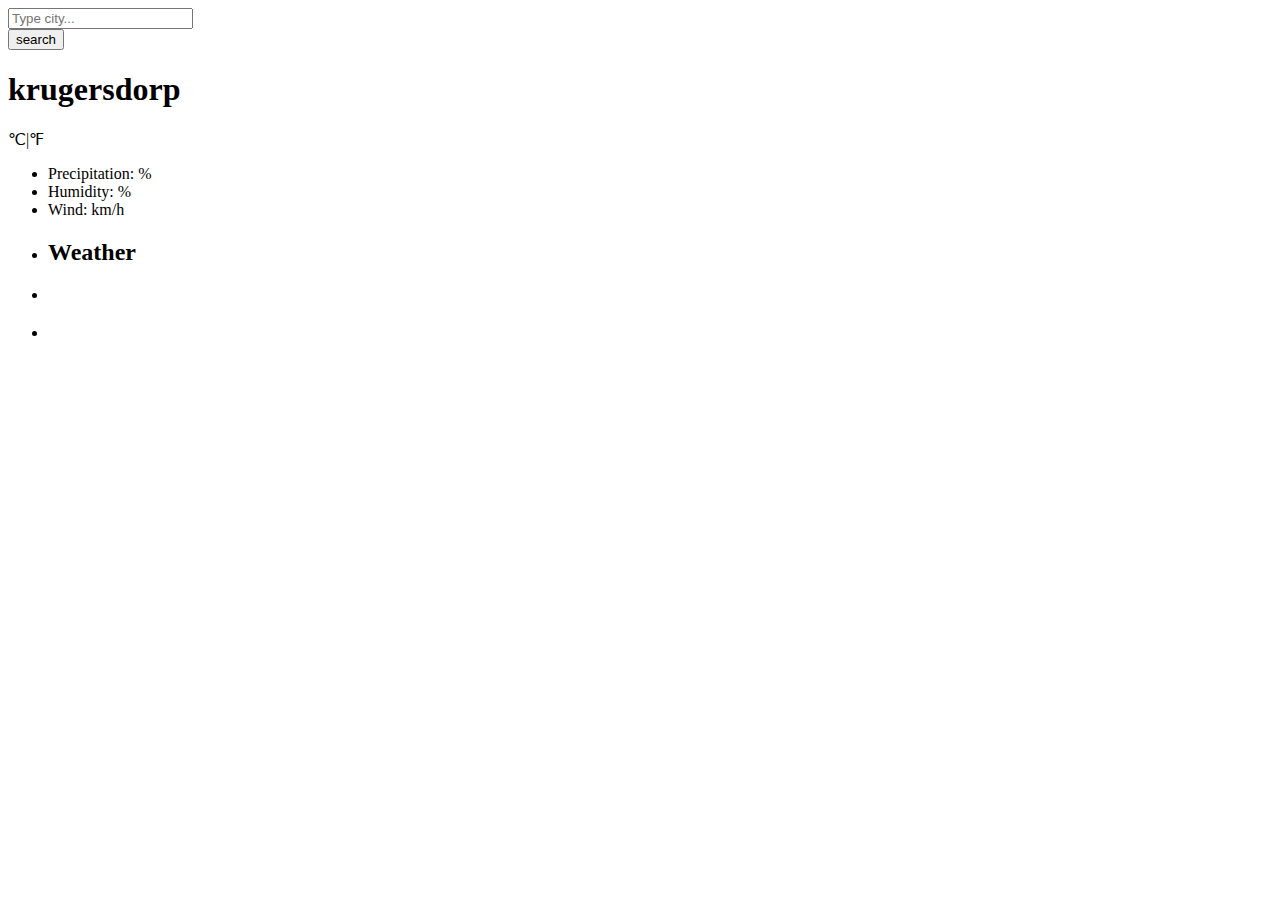
==== weather-search.html @ a13585f5 "added HTML structure" ====
<!DOCTYPE html>
<html lang="en">
  <head>
    <meta charset="UTF-8" />
    <meta name="viewport" content="width=device-width, initial-scale=1.0" />
    <link
      href="https://cdn.jsdelivr.net/npm/bootstrap@5.3.1/dist/css/bootstrap.min.css"
      rel="stylesheet"
      integrity="sha384-4bw+/aepP/YC94hEpVNVgiZdgIC5+VKNBQNGCHeKRQN+PtmoHDEXuppvnDJzQIu9"
      crossorigin="anonymous"
    />
    <link rel="stylesheet" href="styles.css" />
    <title>weather search</title>
  </head>
  <body>
    <div id="container">
        <div id="contain">
        <form id="search-form">   
  <div class="row">
    <div class="col-9">
        <input type="search" placeholder="Type city..." class="form-control" />
    </div>
    <div class="col-3">
      <input type="submit" value="search" class="btn btn-primary w-100"/>
    </div>
  </div>
</div>   
    </form>
    <h1>krugersdorp</h1>

<div class="row">
    <div class="col-2">
      <div id="temperature"><span>℃</span>|<span>℉</span></div>
      </div>
    <div class="col-4">
       <ul>
            <li>Precipitation: <span> %</span></li>
             <li>Humidity: <span> %</span></li>
              <li>Wind: <span> km/h</span></li>
        </ul>
    </div>
    <div class="col">
       <ul>
            <li><h2>Weather</h2></li>
            <li><div id="dayTime"></div></li>
            <li><div id="sky"></div></li>
        </ul>
    </div>
  </div>

  </div>
</div>

 




    <script src="script.js"></script>
  </body>
</html>
---- styles.css ----

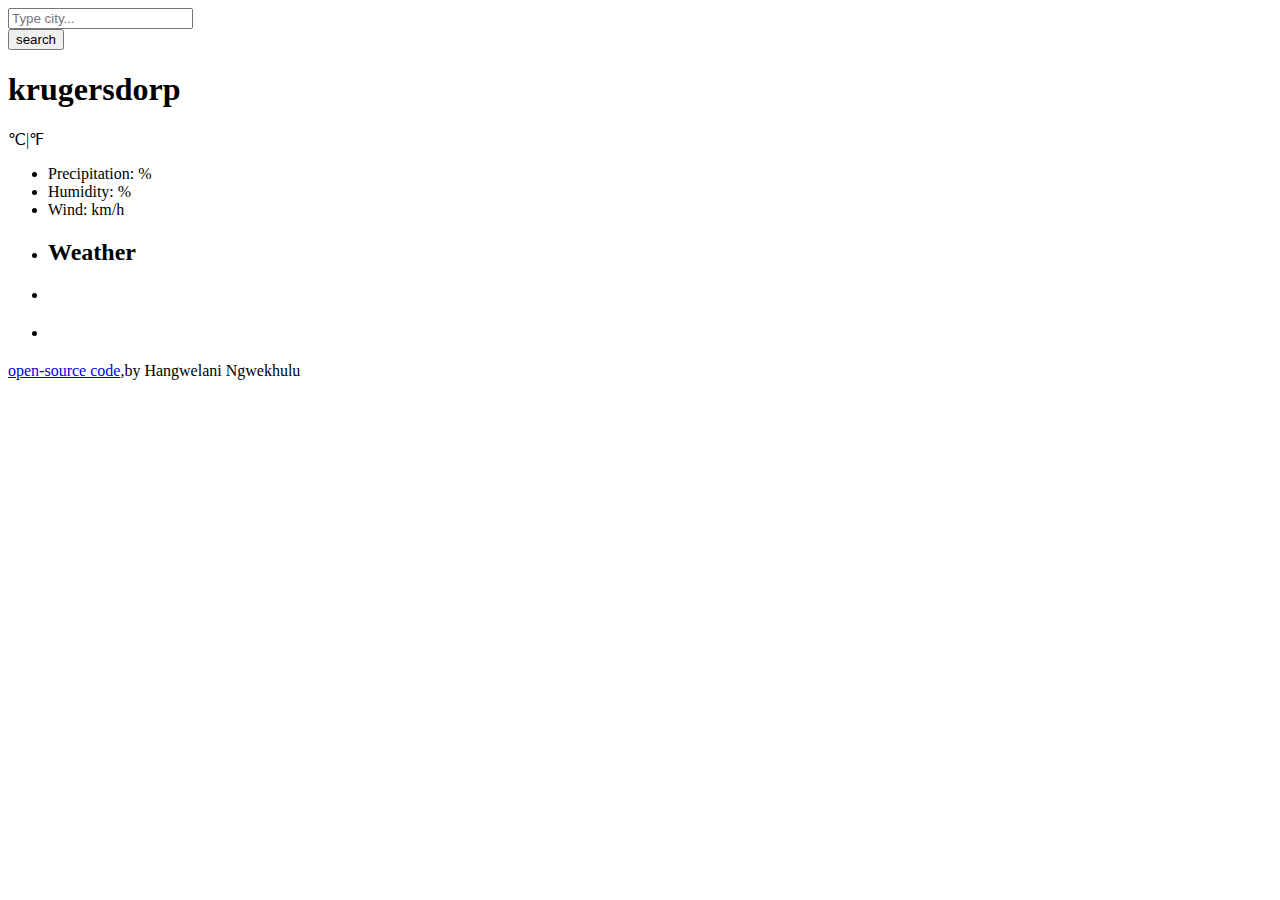
==== commit 7fd9ce80: "added open source link to HTML" ====
--- a/weather-search.html
+++ b/weather-search.html
@@ -51,7 +51,7 @@
   </div>
 </div>
 
- 
+  <a href="https://github.com/HangwelaniN/weather-search" target="_blank">open-source code</a>,by Hangwelani Ngwekhulu
 
 
 
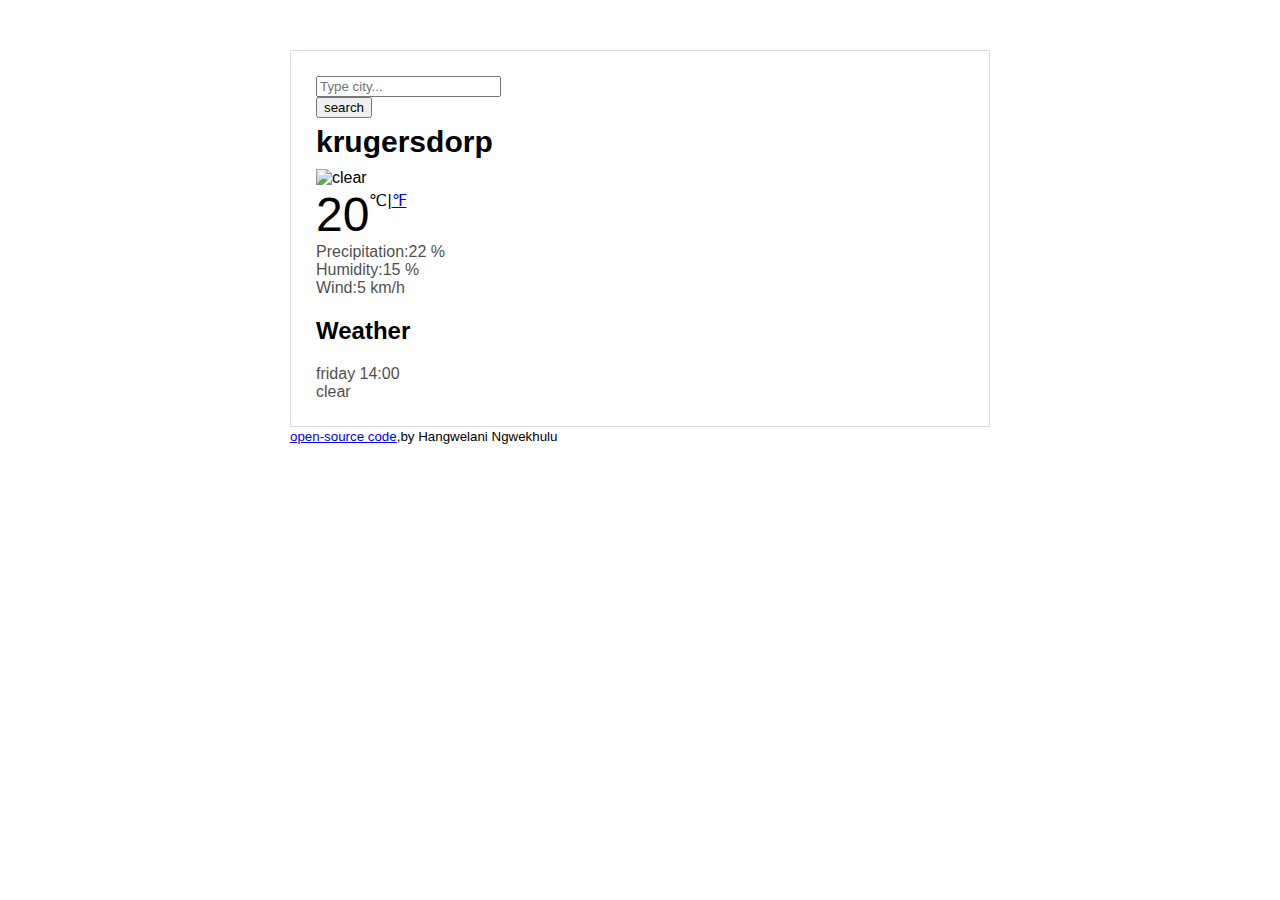
==== commit 552d42da: "edited html and styled the temperature section" ====
--- a/weather-search.html
+++ b/weather-search.html
@@ -24,37 +24,39 @@
       <input type="submit" value="search" class="btn btn-primary w-100"/>
     </div>
   </div>
-</div>   
+   
     </form>
     <h1>krugersdorp</h1>
-
 <div class="row">
-    <div class="col-2">
-      <div id="temperature"><span>℃</span>|<span>℉</span></div>
+    <div class="col-4">
+      <div class="d-flex weather-icon">
+      <img src="https://ssl.gstatic.com/onebox/weather/64/sunny.png" alt="clear" id="icon"/>
+      <div id="temperature"><strong>20</strong><span>℃|</span><span><a href="#">℉</a></span></div>
       </div>
+      </div>
+    
     <div class="col-4">
        <ul>
-            <li>Precipitation: <span> %</span></li>
-             <li>Humidity: <span> %</span></li>
-              <li>Wind: <span> km/h</span></li>
+            <li>Precipitation:22 <span> %</span></li>
+             <li>Humidity:15 <span> %</span></li>
+              <li>Wind:5 <span> km/h</span></li>
         </ul>
     </div>
-    <div class="col">
-       <ul>
-            <li><h2>Weather</h2></li>
-            <li><div id="dayTime"></div></li>
-            <li><div id="sky"></div></li>
+    <div class="col-2">
+      <ul>
+            <h2>Weather</h2>
+            <li><div id="dayTime">friday 14:00</div></li>
+            <li><div id="sky">clear</div></li>
         </ul>
     </div>
   </div>
+  </div>
 
-  </div>
+<small>
+  <a href="https://github.com/HangwelaniN/weather-search" target="_blank" id="link">open-source code</a>,by Hangwelani Ngwekhulu
 </div>
-
-  <a href="https://github.com/HangwelaniN/weather-search" target="_blank">open-source code</a>,by Hangwelani Ngwekhulu
-
-
-
+ </small>
+</div
 
     <script src="script.js"></script>
   </body>
--- a/styles.css
+++ b/styles.css
@@ -1 +1,50 @@
+body {
+  font-family: Arial, sans-serif;
+}
 
+#container {
+  max-width: 700px;
+  margin: 30px auto;
+  padding: 20px;
+  border-radius: 5px;
+  max-height: 700px;
+}
+#contain {
+  border: 1px solid #dadde1;
+  padding: 25px;
+}
+
+h1 {
+  font-size: 30px;
+  line-height: 28px;
+  margin-bottom: 13px;
+  margin-top: 10px;
+}
+li {
+  list-style: none;
+  font-size: 16px;
+  font-weight: 400;
+  opacity: 0.7;
+}
+ul {
+  margin: 0px;
+  padding: 0px;
+}
+.weather-icon img {
+  margin-right: 15px;
+  height: 64px;
+  width: 64px;
+}
+.weather-icon strong {
+  display: inline;
+  font-family: "Google Sans", arial, sans-serif;
+  font-size: 48px;
+  font-weight: 400;
+  letter-spacing: normal;
+  line-height: 56px;
+}
+.weather-icon span {
+  position: relative;
+  font-size: 16px;
+  top: -25px;
+}
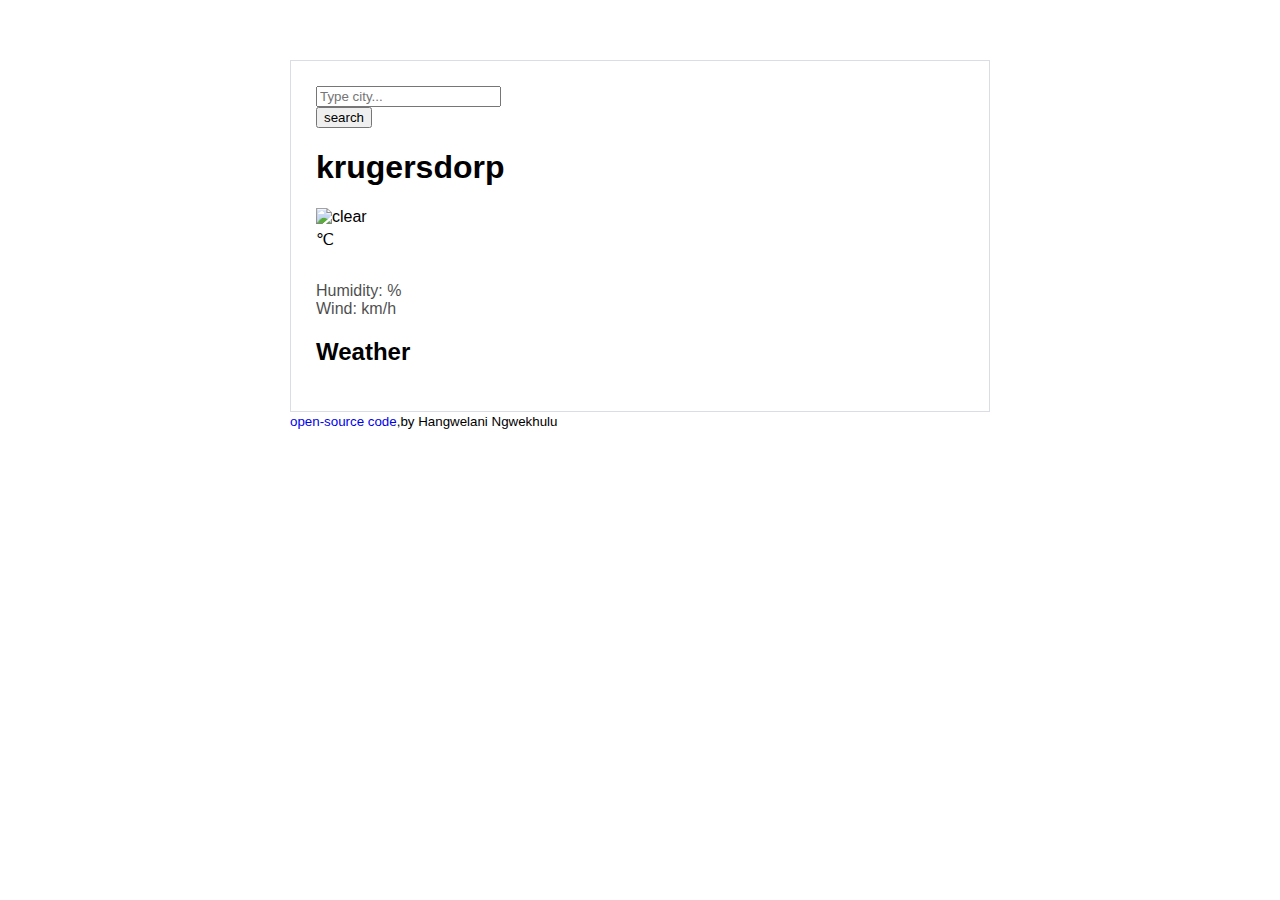
==== commit 2a952c6e: "added JAVASCRIPT" ====
--- a/weather-search.html
+++ b/weather-search.html
@@ -9,6 +9,7 @@
       integrity="sha384-4bw+/aepP/YC94hEpVNVgiZdgIC5+VKNBQNGCHeKRQN+PtmoHDEXuppvnDJzQIu9"
       crossorigin="anonymous"
     />
+    <script src="https://cdn.jsdelivr.net/npm/axios@1.1.2/dist/axios.min.js"></script>
     <link rel="stylesheet" href="styles.css" />
     <title>weather search</title>
   </head>
@@ -18,7 +19,13 @@
         <form id="search-form">   
   <div class="row">
     <div class="col-9">
-        <input type="search" placeholder="Type city..." class="form-control" />
+
+        <input type="search" 
+        placeholder="Type city..."
+         class="form-control" 
+         id="search-city" 
+         autocomplete="off"/>
+
     </div>
     <div class="col-3">
       <input type="submit" value="search" class="btn btn-primary w-100"/>
@@ -26,27 +33,26 @@
   </div>
    
     </form>
-    <h1>krugersdorp</h1>
+    <h1 id="city">krugersdorp</h1>
 <div class="row">
-    <div class="col-4">
+    <div class="col-3">
       <div class="d-flex weather-icon">
-      <img src="https://ssl.gstatic.com/onebox/weather/64/sunny.png" alt="clear" id="icon"/>
-      <div id="temperature"><strong>20</strong><span>℃|</span><span><a href="#">℉</a></span></div>
+      <img src="https://ssl.gstatic.com/onebox/weather/64/sunny.png" alt="clear" id="icons"/>
+      <div ><strong id="temperature"></strong><span>℃</span></div>
       </div>
       </div>
     
     <div class="col-4">
        <ul>
-            <li>Precipitation:22 <span> %</span></li>
-             <li>Humidity:15 <span> %</span></li>
-              <li>Wind:5 <span> km/h</span></li>
+             <li>Humidity: <span id="Humidity"></span> %</li>
+              <li>Wind: <span id="wind"></span> km/h</li>
         </ul>
     </div>
-    <div class="col-2">
+    <div class="col-4">
       <ul>
             <h2>Weather</h2>
-            <li><div id="dayTime">friday 14:00</div></li>
-            <li><div id="sky">clear</div></li>
+            <li><div id="dayTime"></div></li>
+            <li><div id="description"></div></li>
         </ul>
     </div>
   </div>
@@ -56,8 +62,7 @@
   <a href="https://github.com/HangwelaniN/weather-search" target="_blank" id="link">open-source code</a>,by Hangwelani Ngwekhulu
 </div>
  </small>
-</div
-
-    <script src="script.js"></script>
+</div>
+<script src="index.js"></script>
   </body>
 </html>
--- a/styles.css
+++ b/styles.css
@@ -12,12 +12,6 @@
 #contain {
   border: 1px solid #dadde1;
   padding: 25px;
-}
-
-h1 {
-  font-size: 30px;
-  line-height: 28px;
-  margin-bottom: 13px;
   margin-top: 10px;
 }
 li {
@@ -48,3 +42,9 @@
   font-size: 16px;
   top: -25px;
 }
+li:first-letter {
+  text-transform: capitalize;
+}
+#link {
+  text-decoration: none;
+}
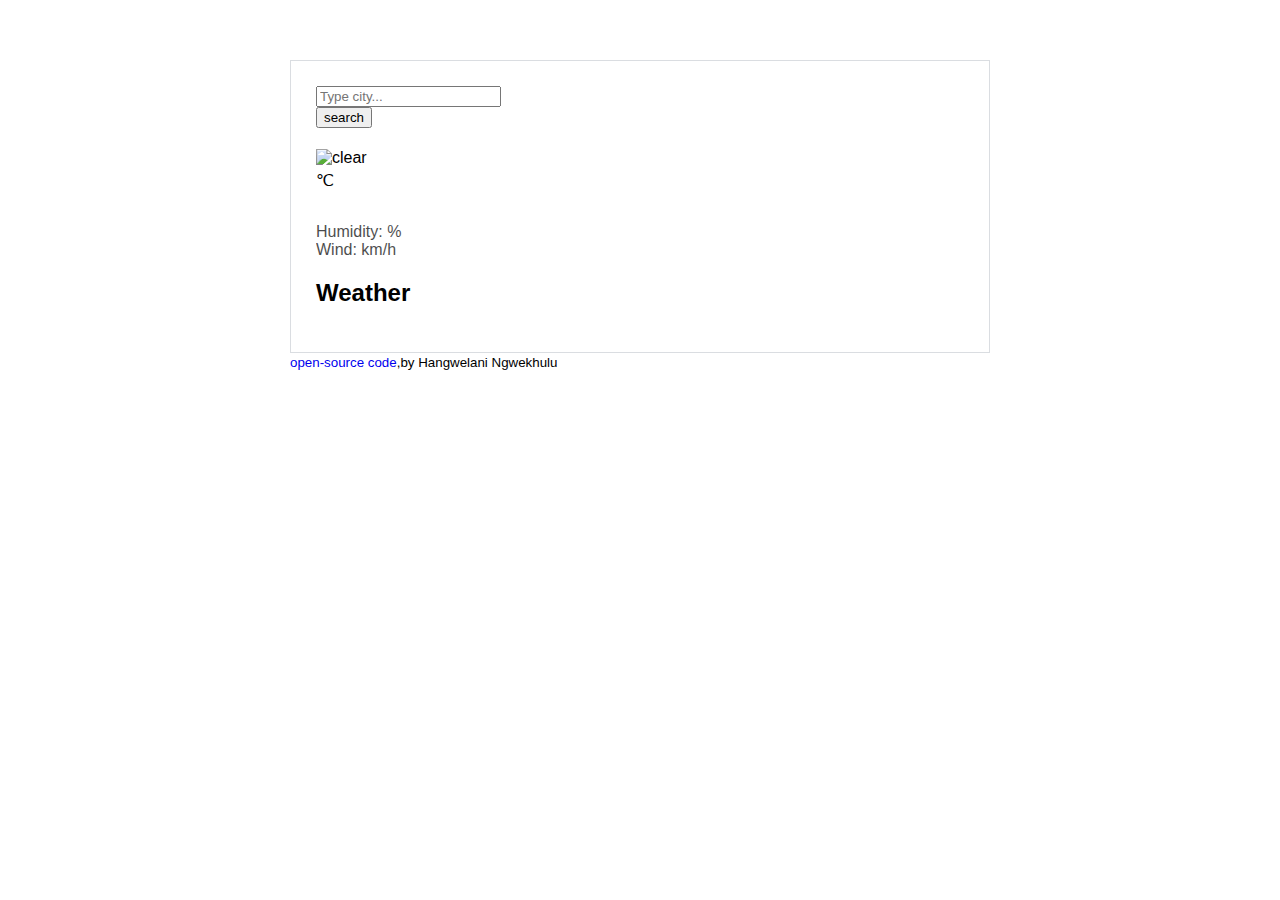
==== commit feec0c40: "removed the city name in html" ====
--- a/weather-search.html
+++ b/weather-search.html
@@ -33,7 +33,7 @@
   </div>
    
     </form>
-    <h1 id="city">krugersdorp</h1>
+    <h1 id="city"></h1>
 <div class="row">
     <div class="col-3">
       <div class="d-flex weather-icon">
